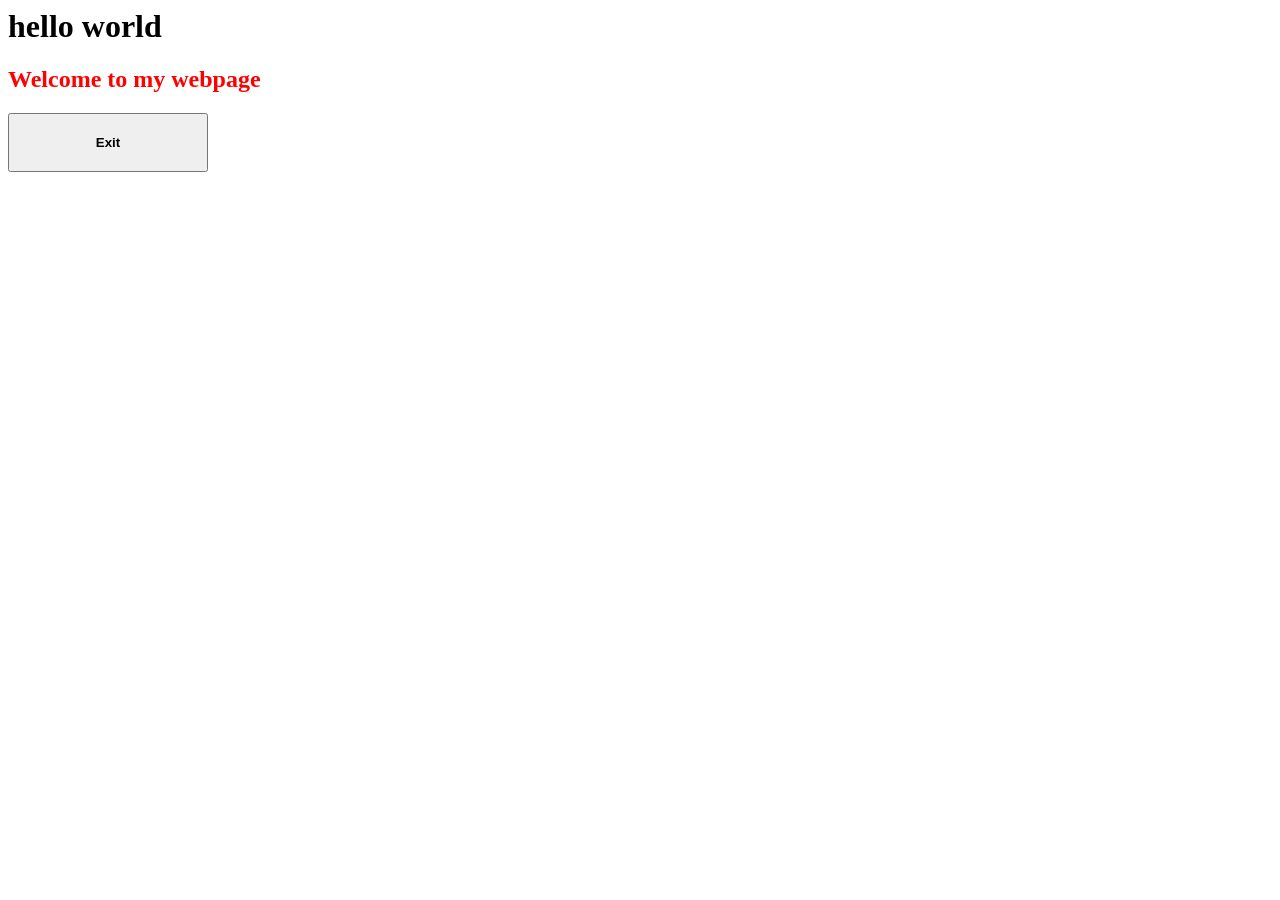
==== day_02/index.html @ 6f4fbaa8 "second commit" ====
<html lang="en">

<head>
    <meta charset="UTF-8">
    <meta name="viewport" content="width=device-width, initial-scale=1.0">
    <title>Document</title>
</head>
<style>
    h2 {
        color: red;
    }

    button {
        width: 200px;
        padding: 20px;
        font-weight: bold;
    }

    button:hover {
        background-color: rgb(62, 62, 62);
        color: white;
        transition: 0.2s;
        border: none;
    }
</style>

<body>
    <h1>hello world</h1>
    <h2>Welcome to my webpage</h2>
    <button id="sub">Exit</button>

</body>

</html>
<script>
    console.log("hello world");
    var btn = document.getElementById("sub");
    btn.addEventListener("click", eventButton);
    var flag = false;
    function eventButton() {
        flag = !flag;
        if (flag) {
            var h2 = document.querySelector("h2");
            h2.innerText = "Thanks for visiting!";
            btn.innerText = "welcome!";
        }
        else{
            var h2 = document.querySelector("h2");
            h2.innerText = "Welcome to my webpage";
            btn.innerText = "Exit";
        }

    }
</script>
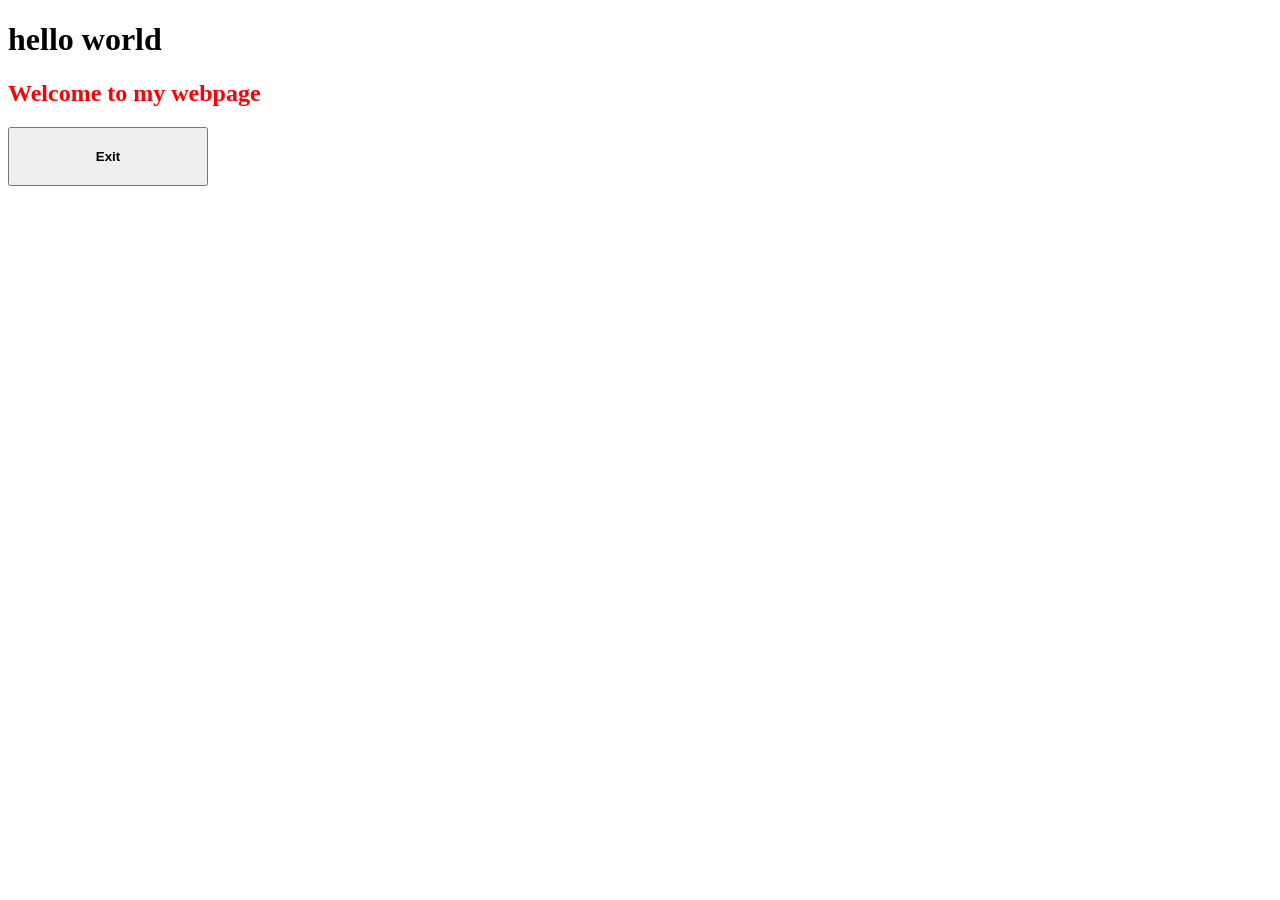
==== commit dcf2d02d: "movie cards thing made" ====
--- a/day_02/index.html
+++ b/day_02/index.html
@@ -1,5 +1,6 @@
+<!-- DOM =  Object model  -->
+<!DOCTYPE html>
 <html lang="en">
-
 <head>
     <meta charset="UTF-8">
     <meta name="viewport" content="width=device-width, initial-scale=1.0">
@@ -9,7 +10,7 @@
     h2 {
         color: red;
     }
-
+    
     button {
         width: 200px;
         padding: 20px;
@@ -43,11 +44,18 @@
             var h2 = document.querySelector("h2");
             h2.innerText = "Thanks for visiting!";
             btn.innerText = "welcome!";
+            h2.style.color = "green";
+            btn.style.backgroundColor = "green";
+            btn.style.color = "white";
+            
         }
         else{
             var h2 = document.querySelector("h2");
             h2.innerText = "Welcome to my webpage";
             btn.innerText = "Exit";
+            h2.style.color = "red";
+            btn.style.backgroundColor = "";
+            btn.style.color = "";
         }
 
     }
